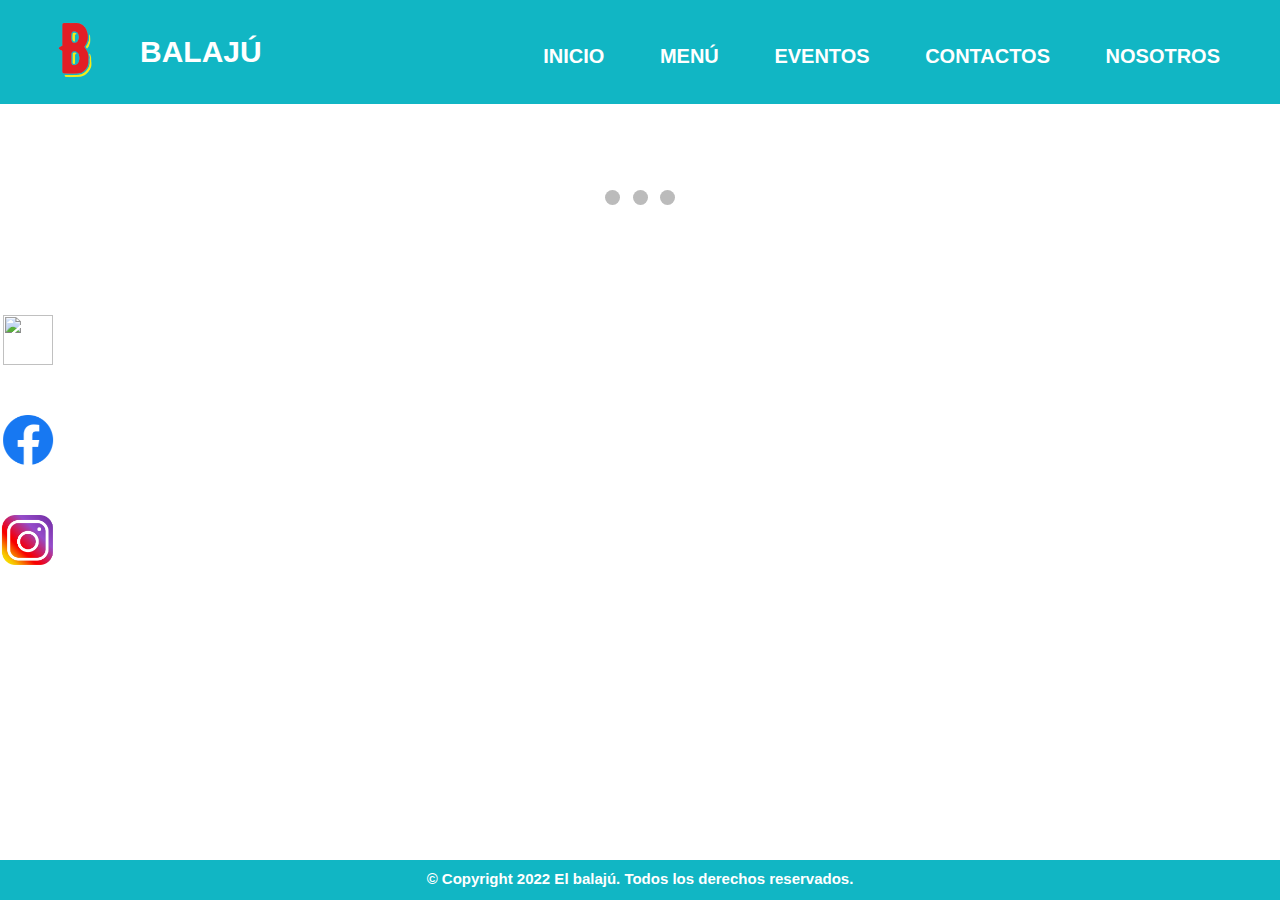
==== index.html @ 4a2d68e4 "Primer Commit" ====
<!DOCTYPE html5>
<html>
    <head>
        <title>BALAJ&#218</title>
        <link rel="stylesheet" href="css/style.css">
    </head>
<body>
    
    <header>
        <a href="index.html" class="logo">
            <img src="images/logo.png" alt="Logo balajú">
            <h2 class="Balaju">BALAJ&#218</h2>
        </a>         
        <nav>
            <a href="index.html" class="nav-link" >INICIO</a>
            <a href="MENU_BALAJU.pdf" class="nav-link" >MEN&#218</a>
            <a href="sucursales.html" class="nav-link" >EVENTOS</a>            
            <a href="promociones.html" class="nav-link" >CONTACTOS</a>
            <a href="servicio-domicilio.html" class="nav-link">NOSOTROS</a>           
        </nav>  
    </header>   
        
    



    <script src="javascript/styler.js"></script>
    <div class="slider-images">
        <div class="slide">
            <img src="images/BarraFria.jpg" style="width:100%">

        </div>

        <div class="slide">
            
            <img src="images/mariscos.jpg" style="width:100%">
            
        </div>

        <div class="slide">
            
            <img src="images/barbacoa.jpg" style="width:100%">
            
        </div>

        <a class="prev" onclick="plusSlides(1)">&#10094;</a>
        <a class="cont" onclick="plusSlides(1)">&#10095;</a>
            
       
    </div>
        <br>
        <div style="text-align:center">
            <span class="dot" onclick="currentSlide(1)"></span> 
            <span class="dot" onclick="currentSlide(2)"></span> 
            <span class="dot" onclick="currentSlide(3)"></span> 
        </div>

    
        
    <div class="redes">
        <a href="https://api.whatsapp.com/send?phone=525512041592" class="btn-whats" target="_blank">
            <i class="icon-whatsapp">
                <img src="images/whatsapp.png" height="50px">        
            </i>    
        </a>
        <a href="https://www.instagram.com/elbalajumx/" class="btn-instagram" target="_blank">
            <i class="icon-instragram">
                <img src="images/insta.png" style="align:right" height="50px">        
            </i>    
        </a>
        <a href="https://www.facebook.com/GrupoFarmapronto/" class="btn-facebook" target="_blank">
            <i class="icon-facebook">
                <img src="images/fb.png" height="50px">        
            </i>    
        </a>
    </div>

    <div id="footer">
        <h4>&copy Copyright 2022 El balaj&#250. Todos los derechos reservados.</h4>
    </div>
    
</body>
</html>
---- css/style.css ----
body{        
    font-size: 30px;
    font-family: sans-serif;
    margin: 0px;
    box-sizing: border-box;
    }
    
    nav{
        padding: 10px 0px 0px 20px;
    }
    #content-items{
        margin-left: auto;
        margin-right: auto;
        margin-top: 50px;
    }


    /* Imagenes con slider */

    
    .slide{
        display: none;
      }

    .slider-images{
        max-width: 1000px;
        position: relative;
        margin: auto;
        margin-top: 40px;
    }

    .prev, .cont{
        cursor: pointer;
        position: absolute;
        top: 50%;
        width: auto;
        margin-top: -22px;
        padding: 16px;
        color: white;
        font-weight: bold;
        font-size: 18px;
        transition: 0.6s ease;
        border-radius: 0 3px 3px 0;
        user-select: none;
    }
    
    .cont {
        right: 0;
        border-radius: 3px 0 0 3px;
    }
    
    .prev:hover, .cont:hover {
        background-color: rgba(0,0,0,0.8);
    }

    .text {
        color:  #ffffff;
        font-size: 20px;
        padding: 8px 12px;
        position: absolute;
        bottom: 8px;
        width: 100%;
        text-align: center;
      }

    
      .dot {
        cursor: pointer;
        height: 15px;
        width: 15px;
        margin: 0 2px;
        background-color: #bbb;
        border-radius: 50%;
        display: inline-block;
        transition: background-color 0.6s ease;
      }
      
      .active, .dot:hover {
        background-color: #717171;
      }

      .fade {
        animation-name: fade;
        animation-duration: 1.5s;
    }

    @keyframes fade {
        from {opacity: .4} 
        to {opacity: 1}
      }

    

a{
    text-decoration: none;
    color: white;
}

.terminos-condiciones{
    color: rgb(0, 64, 240);
}

header{
    font-size: 20px;
    display: flex;
    min-height: 65;
    background-color: rgba(17,182,196,255);
    justify-content: space-between;
    align-items: center;  
    padding: 10PX;  
}

.logo{
    display: flex;
}

.logo img{
    height: 70;        
    margin-right: 30px;    
    margin-left: 30px;
    margin-top: 5px;
}

.logo h2{        
    color: rgb(255,255,255);
}

nav a{
    font-weight: 600;
    padding-right: 50px;
}

nav a:hover{
    color: rgb(141, 141, 141);
}

#content-items{
    height: 350;
    width: 900;
    overflow: hidden;    
    margin-left: auto;
    margin-right: auto;
    margin-top: 50px;    
}


#footer {
    margin-top: 30px;
    position: fixed;
    bottom:0;
    width:100%;
    height:40px;
    color: #fff;
    background-color: rgba(17,182,196,255);
} 

#footer h4{
    text-align: center;
    margin-top: 10px; 
    font-size: 15px;    
}


.btn-whats{
    position: fixed;
    width: 55px;
    height: 55px;
    line-height: 55px;
    bottom: 30px;        
    text-align: center;
    font-size: 30px;
    margin-bottom: 500px;
}

.btn-facebook{
    position: fixed;
    width: 55px;
    height: 55px;
    line-height: 55px;
    bottom: 30px;        
    text-align: center;
    font-size: 30px;
    margin-bottom: 400px;
}

.btn-instagram{
    position: fixed;
    width: 55px;
    height: 55px;
    line-height: 55px;
    bottom: 30px;        
    text-align: center;
    font-size: 30px;
    margin-bottom: 300px;
}

img.redimension{
    max-width: 100%;
    max-height: auto;    
    filter: brightness(50%);
}


.anuncio{
    position: relative;
    display: inline-block;
    text-align: center;    
}

.texto-encima{
    position: absolute;
    top: 10px;
    left: 10px;    
    top: 50%;
    left: 50%;    
    color: #fff;        
}
.texto-primario{    
    transform: translate(-50%, -170%);    
    font-size: 35px;    
}    
.texto-secundario{
    transform: translate(-50%, -200%);
    font-size: 18px;    
}   

img.oferta{
    display: flex;    
    max-width: 700px;
    margin-top: 100px;      
    max-height: auto;
    margin-left: auto;
    margin-right: auto;    
}

.imagenes-oferta h2{
    text-align: center;
    color:rgb(0, 110, 255);
    font-size: 50px;
    margin-right: 25%;
    margin-left: 25%;
    margin-top: 100px;
}

.imagenes-oferta h3{
    text-align: center;
    color:rgb(70, 70, 70);
    font-size: 20px;
    margin-right: 10%;
    margin-left: 10%;
    margin-bottom: 50px;    
}


.filtro{
    display: none;
}
.filtro2{
    display: none;
}
.filtro3{
    display: none;
}
.filtro4{
    display: none;
}

.boton-search{    
    display: flex;
    align-items: center;    
}

.boton-search input{    
    height: 50px;
    margin-left:35%;  
    margin-right: 30%;   
    width: 30%;
    background-color: #fff;
    margin-bottom: 50px;     
    border-radius: 40px;     
}

.boton-search ::placeholder{
    color:rgb(0, 0, 0)    
}

img.redimension2{
    max-width: 100%;     
    filter: brightness(50%);
}

.anuncio2{
    position: relative;
    display: inline-block;
    text-align: center;    
}

.texto-encima2{
    position: absolute;
    top: 10px;
    left: 10px;    
    top: 50%;
    left: 50%;    
    color: #fff;        
}

.texto-primario2{    
    transform: translate(-50%, -120%);    
    font-size: 30px;    
}    
.texto-secundario2{
    transform: translate(-50%, -300%);
    font-size: 18px;    
} 

.buscar-sucursal{
    font-size: 50px;
    text-align: center;
    color:rgb(0, 110, 255);
}

.boton-search2{    
    display: flex;
    align-items: center; 
    margin-top: 100px;   
}

.boton-search2 input{    
    height: 50px;
    margin-left:35%;  
    margin-right: 30%;   
    width: 30%;
    background-color: #fff;
    margin-bottom: 50px;     
    border-radius: 40px;     
}

.boton-search2 ::placeholder{
    color:rgb(0, 0, 0)    
}

#tabla-sucursales{
    margin-bottom: 100px;
    text-align: center;   
    width: 90%;
    margin-left: 5%;
    margin-right: 5%;
    vertical-align: middle;
    border: 1px solid #000;
    border-spacing: 0;      
}

#tabla-sucursales th{
    height: 50px;
    border: 1px solid #000;      
    width: 600px;   
}

#tabla-sucursales td{
    height: 50px;
    border: 1px solid #000;
    width: auto;
}

.redimension3{    
    height: 100%;
    width: 40%;
    margin-left: 30%;
    margin-right: 30%;
}

.texto-promociones{
    color:rgb(0, 110, 255);
    text-align: center;
    padding-top: 40px;
    padding-bottom: 50px; 
}

.envios{
    margin-top: 50px;
    display: inline-flex;
    min-height: 65;    
    justify-content: space-between;
    align-items: center;  
    text-align: center;
    width: 80%;
    margin-left: 10%;
    margin-right: 10%;
}


.descargar-app{
    margin-top: 150px;
    margin-bottom: 100px;
    text-align: center;
}

.descargar-app h1{
    color:rgb(0, 110, 255);
    font-style: bold;
    text-align: center;     
}

.descargar-app button{
    width: 400px;
    height: 100px;
    background-color:rgb(0, 110, 255);
    color: #fff;
    font-size: 20px;
    border-radius: 100px;    
    border-color:rgb(0, 110, 255) ;
    transition: all 0.3s ease-in-out;
    letter-spacing: 1px;
    display: inline-flex;
    align-items: center;
    justify-content: center;
}

.descargar-app button:hover{
    background-color:rgb(0, 68, 255);
}


.btn-ios{    
    margin-top: 60px;
    margin-bottom: 60px;
}
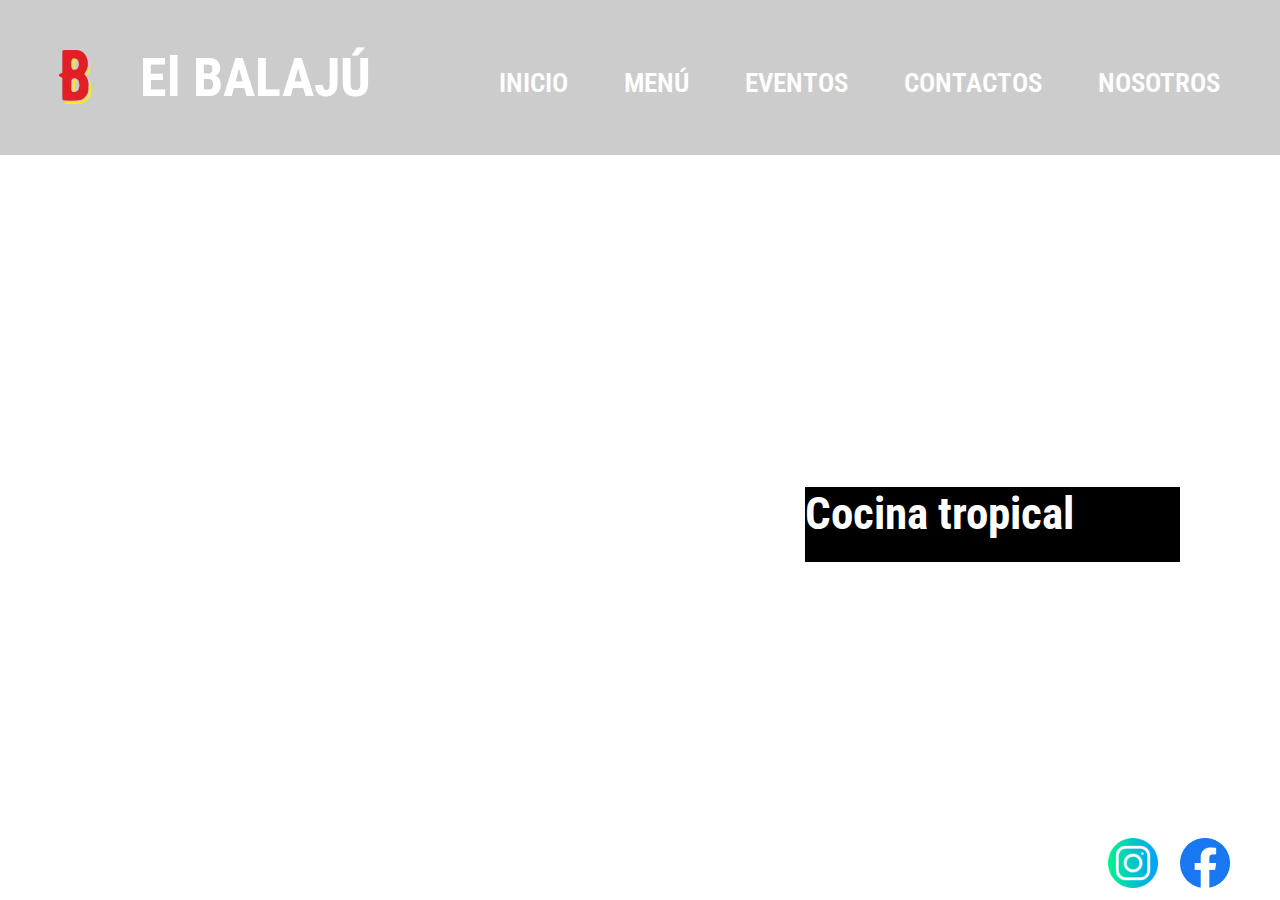
==== commit 6fb8b0d0: "index" ====
--- a/index.html
+++ b/index.html
@@ -1,15 +1,20 @@
 <!DOCTYPE html5>
 <html>
     <head>
+        <meta name="viewport" content="user-scalable=no, width=device-width"/>
+        <meta charset="utf-8"/>
+        <meta name="description" content="Pagina de el restaurante El balajú"/>
+        <meta name="author" content="El balajú" />
         <title>BALAJ&#218</title>
         <link rel="stylesheet" href="css/style.css">
+        <link rel="preconnect" href="https://fonts.googleapis.com"><link rel="preconnect" href="https://fonts.gstatic.com" crossorigin><link href="https://fonts.googleapis.com/css2?family=Roboto+Condensed:wght@400;700&display=swap" rel="stylesheet">
     </head>
 <body>
     
-    <header>
+    <header class="header">
         <a href="index.html" class="logo">
             <img src="images/logo.png" alt="Logo balajú">
-            <h2 class="Balaju">BALAJ&#218</h2>
+            <h1 class="Balaju">El BALAJÚ</h1>
         </a>         
         <nav>
             <a href="index.html" class="nav-link" >INICIO</a>
@@ -22,62 +27,28 @@
         
     
 
+    <div class="promocion">
 
+        <h2 class="cocina-tropical">Cocina tropical</h2>
+
+    </div>
 
     <script src="javascript/styler.js"></script>
-    <div class="slider-images">
-        <div class="slide">
-            <img src="images/BarraFria.jpg" style="width:100%">
-
-        </div>
-
-        <div class="slide">
-            
-            <img src="images/mariscos.jpg" style="width:100%">
-            
-        </div>
-
-        <div class="slide">
-            
-            <img src="images/barbacoa.jpg" style="width:100%">
-            
-        </div>
-
-        <a class="prev" onclick="plusSlides(1)">&#10094;</a>
-        <a class="cont" onclick="plusSlides(1)">&#10095;</a>
-            
-       
-    </div>
-        <br>
-        <div style="text-align:center">
-            <span class="dot" onclick="currentSlide(1)"></span> 
-            <span class="dot" onclick="currentSlide(2)"></span> 
-            <span class="dot" onclick="currentSlide(3)"></span> 
-        </div>
-
-    
+  
         
     <div class="redes">
-        <a href="https://api.whatsapp.com/send?phone=525512041592" class="btn-whats" target="_blank">
-            <i class="icon-whatsapp">
-                <img src="images/whatsapp.png" height="50px">        
+        <a href="https://www.instagram.com/elbalajumx/" class="btn-instagram" target="_blank">
+            <i class="icon-instragram">
+                <img src="images/instagram (1).png" style="align:right" height="50px">        
             </i>    
         </a>
-        <a href="https://www.instagram.com/elbalajumx/" class="btn-instagram" target="_blank">
-            <i class="icon-instragram">
-                <img src="images/insta.png" style="align:right" height="50px">        
-            </i>    
-        </a>
-        <a href="https://www.facebook.com/GrupoFarmapronto/" class="btn-facebook" target="_blank">
+        <a href="https://www.facebook.com/elbalajumx" class="btn-facebook" target="_blank">
             <i class="icon-facebook">
                 <img src="images/fb.png" height="50px">        
             </i>    
         </a>
     </div>
 
-    <div id="footer">
-        <h4>&copy Copyright 2022 El balaj&#250. Todos los derechos reservados.</h4>
-    </div>
     
 </body>
 </html>--- a/css/style.css
+++ b/css/style.css
@@ -1,58 +1,35 @@
-    body{        
+@import url('https://fonts.googleapis.com/css2?family=Roboto+Condensed:wght@400;700&display=swap');
+
+   body{        
     font-size: 30px;
     font-family: sans-serif;
     margin: 0px;
     box-sizing: border-box;
+    background-image: url("../images/barbacoa.png");
+    background-size: cover;
+    font-family: 'Roboto Condensed', sans-serif;
+
+
     }
     
     nav{
         padding: 10px 0px 0px 20px;
     }
-    #content-items{
-        margin-left: auto;
-        margin-right: auto;
-        margin-top: 50px;
+  
+
+
+    /* Imagenes con slider */
+
+    .cocina-tropical{
+        color: white;
+        background-color: #000;
+        width: 375px;
+        height: 75px;
+        position: fixed;
+        top: 450px;
+        right: 100px;
     }
-
-
-    /* Imagenes con slider */
-
-    
-    .slide{
-        display: none;
-      }
-
-    .slider-images{
-        max-width: 1000px;
-        position: relative;
-        margin: auto;
-        margin-top: 40px;
-    }
-
-    .prev, .cont{
-        cursor: pointer;
-        position: absolute;
-        top: 50%;
-        width: auto;
-        margin-top: -22px;
-        padding: 16px;
-        color: white;
-        font-weight: bold;
-        font-size: 18px;
-        transition: 0.6s ease;
-        border-radius: 0 3px 3px 0;
-        user-select: none;
-    }
-    
-    .cont {
-        right: 0;
-        border-radius: 3px 0 0 3px;
-    }
-    
-    .prev:hover, .cont:hover {
-        background-color: rgba(0,0,0,0.8);
-    }
-
+   
     .text {
         color:  #ffffff;
         font-size: 20px;
@@ -76,7 +53,7 @@
       }
       
       .active, .dot:hover {
-        background-color: #717171;
+        background-color: #11B6C4;
       }
 
       .fade {
@@ -101,10 +78,10 @@
 }
 
 header{
-    font-size: 20px;
+    font-size: .9em;
     display: flex;
     min-height: 65;
-    background-color: rgba(17,182,196,255);
+    background-color: rgba(0, 0, 0, 0.2);
     justify-content: space-between;
     align-items: center;  
     padding: 10PX;  
@@ -118,7 +95,7 @@
     height: 70;        
     margin-right: 30px;    
     margin-left: 30px;
-    margin-top: 5px;
+    margin-top: 32px;
 }
 
 .logo h2{        
@@ -131,7 +108,7 @@
 }
 
 nav a:hover{
-    color: rgb(141, 141, 141);
+    color: #E2DE1B;
 }
 
 #content-items{
@@ -143,55 +120,16 @@
     margin-top: 50px;    
 }
 
-
-#footer {
-    margin-top: 30px;
+.redes{
     position: fixed;
-    bottom:0;
-    width:100%;
-    height:40px;
-    color: #fff;
-    background-color: rgba(17,182,196,255);
-} 
-
-#footer h4{
-    text-align: center;
-    margin-top: 10px; 
-    font-size: 15px;    
-}
-
-
-.btn-whats{
-    position: fixed;
-    width: 55px;
-    height: 55px;
-    line-height: 55px;
-    bottom: 30px;        
-    text-align: center;
-    font-size: 30px;
-    margin-bottom: 500px;
-}
-
-.btn-facebook{
-    position: fixed;
-    width: 55px;
-    height: 55px;
-    line-height: 55px;
-    bottom: 30px;        
-    text-align: center;
-    font-size: 30px;
-    margin-bottom: 400px;
-}
-
-.btn-instagram{
-    position: fixed;
-    width: 55px;
-    height: 55px;
-    line-height: 55px;
-    bottom: 30px;        
-    text-align: center;
-    font-size: 30px;
-    margin-bottom: 300px;
+    bottom: 5px;
+    right: 50px;
+    /* background-color: rgba(0, 0, 0, 0.5); */
+
+}
+
+.redes a{
+    margin-left: .5em;
 }
 
 img.redimension{
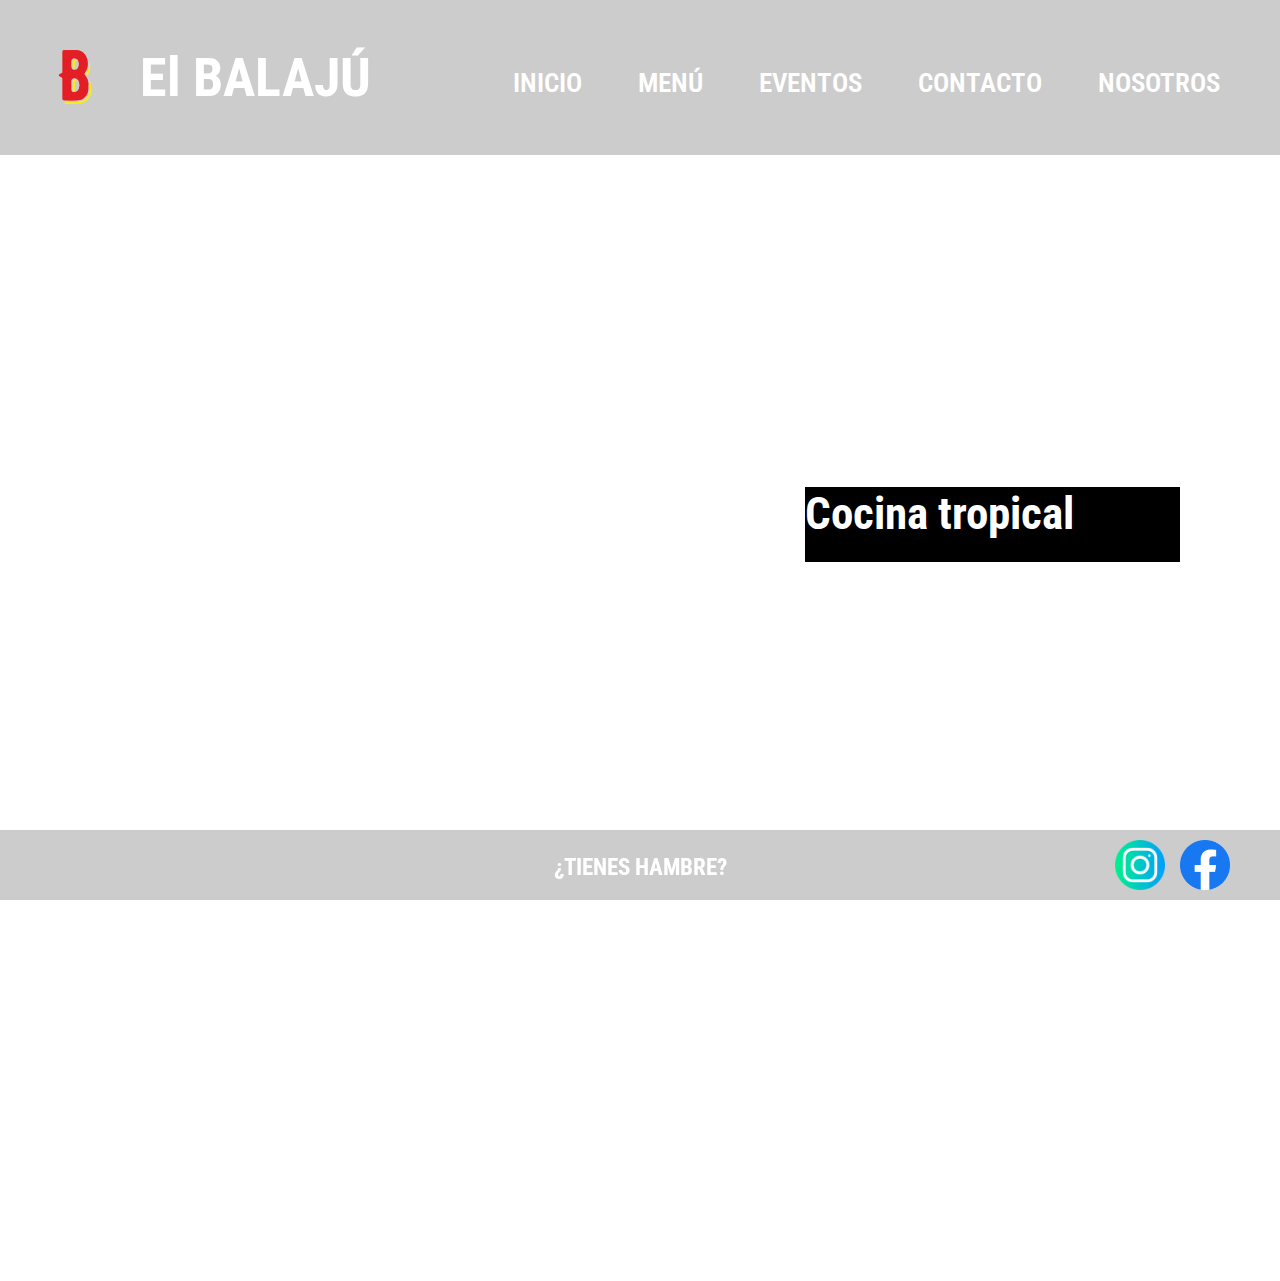
==== commit cfa5b72a: "kulibali" ====
--- a/index.html
+++ b/index.html
@@ -5,11 +5,12 @@
         <meta charset="utf-8"/>
         <meta name="description" content="Pagina de el restaurante El balajú"/>
         <meta name="author" content="El balajú" />
-        <title>BALAJ&#218</title>
+        <title>BALAJÚ</title>
+        <link rel="icon" href="images/logo.png">
         <link rel="stylesheet" href="css/style.css">
         <link rel="preconnect" href="https://fonts.googleapis.com"><link rel="preconnect" href="https://fonts.gstatic.com" crossorigin><link href="https://fonts.googleapis.com/css2?family=Roboto+Condensed:wght@400;700&display=swap" rel="stylesheet">
     </head>
-<body>
+<body class="inicio">
     
     <header class="header">
         <a href="index.html" class="logo">
@@ -18,10 +19,10 @@
         </a>         
         <nav>
             <a href="index.html" class="nav-link" >INICIO</a>
-            <a href="MENU_BALAJU.pdf" class="nav-link" >MEN&#218</a>
-            <a href="sucursales.html" class="nav-link" >EVENTOS</a>            
-            <a href="promociones.html" class="nav-link" >CONTACTOS</a>
-            <a href="servicio-domicilio.html" class="nav-link">NOSOTROS</a>           
+            <a href="MENU_BALAJU.pdf" target="_blank" class="nav-link" >MENÚ</a>
+            <a href="eventos.html" class="nav-link" >EVENTOS</a>            
+            <a href="contacto.html" class="nav-link" >CONTACTO</a>
+            <a href="nosotros.html" class="nav-link">NOSOTROS</a>           
         </nav>  
     </header>   
         
@@ -36,18 +37,30 @@
     <script src="javascript/styler.js"></script>
   
         
-    <div class="redes">
-        <a href="https://www.instagram.com/elbalajumx/" class="btn-instagram" target="_blank">
-            <i class="icon-instragram">
-                <img src="images/instagram (1).png" style="align:right" height="50px">        
-            </i>    
-        </a>
-        <a href="https://www.facebook.com/elbalajumx" class="btn-facebook" target="_blank">
-            <i class="icon-facebook">
-                <img src="images/fb.png" height="50px">        
-            </i>    
-        </a>
-    </div>
+    
+
+
+    <footer class="footer">
+            <h3>¿TIENES HAMBRE?</h3>
+            <p>Ven con nosotros y disfruta de nuestros platillos</p>
+            <p>DIRECCIÓN</p><br>
+            <p>Juárez 685, Rancho Nuevo Carrizal</p>
+            <p>HORARIO</p><br>
+            <p>Lunes a Viernes  8am - 5pm </p><br>
+            <p>Sábado a Domingo 8am - 5:30pm</p>
+            <div class="redes">
+                <a href="https://www.instagram.com/elbalajumx/" class="btn-instagram" target="_blank">
+                    <i class="icon-instragram">
+                        <img src="images/instagram.png"  height="50px">        
+                    </i>    
+                </a>
+                <a href="https://www.facebook.com/elbalajumx" class="btn-facebook" target="_blank">
+                    <i class="icon-facebook">
+                        <img src="images/fb.png" height="50px">        
+                    </i>    
+                </a>
+            </div>           
+    </footer>  
 
     
 </body>
--- a/css/style.css
+++ b/css/style.css
@@ -1,6 +1,6 @@
 @import url('https://fonts.googleapis.com/css2?family=Roboto+Condensed:wght@400;700&display=swap');
 
-   body{        
+   .inicio{        
     font-size: 30px;
     font-family: sans-serif;
     margin: 0px;
@@ -11,14 +11,86 @@
 
 
     }
-    
+
+    .evento2{        
+    font-size: 30px;
+    font-family: sans-serif;
+    margin: 0px;
+    box-sizing: border-box;
+   
+    background-size: cover;
+    font-family: 'Roboto Condensed', sans-serif;
+
+
+    }
+
+    .eventotitle{        
+        font-size: 40px;
+        font-family: sans-serif;
+        font-family: 'Roboto Condensed', sans-serif;
+        text-align: center;
+        }
+
+    .nosotrosti{        
+        font-size: 40px;
+        font-family: sans-serif;
+        font-family: 'Roboto Condensed', sans-serif;
+        text-align: center;
+        display: flex;
+        justify-content: center;
+         }
+
+    .nosotros{
+               
+        font-size: 30px;
+        font-family: sans-serif;
+        font-family: 'Roboto Condensed', sans-serif;
+        display: flex;
+        justify-content: center; 
+        text-align: justify;
+        margin-right: 40px;
+        margin-left: 400px;
+        
+    }
+
+    .video_nosotros{
+        margin-left: 50px;
+        margin-right: 100px;
+        box-shadow: 3px 4px 5px #999;
+
+    }
     nav{
         padding: 10px 0px 0px 20px;
     }
   
 
-
-    /* Imagenes con slider */
+.desayuno{        
+    font-size: 30px;
+    font-family: sans-serif;
+    font-family: 'Roboto Condensed', sans-serif;
+    text-align: center;
+    margin-left: 10%;
+    margin-right: 10%;
+
+    }
+
+.footer{
+    background-color: rgba(0, 0, 0, 0.2);
+    margin-top: 50px;
+    font-size: 20px;
+    position: absolute;
+    bottom: 0;
+    width: 100%;
+    height: 70px;
+    text-align: center;
+    color: white;
+}
+
+
+h3{
+    color: white;
+}
+
 
     .cocina-tropical{
         color: white;
@@ -73,10 +145,6 @@
     color: white;
 }
 
-.terminos-condiciones{
-    color: rgb(0, 64, 240);
-}
-
 header{
     font-size: .9em;
     display: flex;
@@ -87,6 +155,17 @@
     padding: 10PX;  
 }
 
+.evento {
+    font-size: .9em;
+    display: flex;
+    min-height: 65;
+    background-color: rgb(17, 181, 196);
+    justify-content: space-between;
+    align-items: center;  
+    padding: 10PX;  
+}
+
+
 .logo{
     display: flex;
 }
@@ -98,9 +177,6 @@
     margin-top: 32px;
 }
 
-.logo h2{        
-    color: rgb(255,255,255);
-}
 
 nav a{
     font-weight: 600;
@@ -109,15 +185,6 @@
 
 nav a:hover{
     color: #E2DE1B;
-}
-
-#content-items{
-    height: 350;
-    width: 900;
-    overflow: hidden;    
-    margin-left: auto;
-    margin-right: auto;
-    margin-top: 50px;    
 }
 
 .redes{
@@ -132,235 +199,43 @@
     margin-left: .5em;
 }
 
-img.redimension{
+.eventoimg{
+    width: 400px;
+    height: 600px;
+    margin-left: 9%;
+}
+
+.eventoimg2{
+    width: 400px;
+    height: 600px;
+    margin-left: 8%;
+}
+
+.eventoimg3{
+    width: 400px;
+    height: 600px;
+    margin-left: 9%;
+}
+
+/*Formulario Contacto*/
+
+.imagen-camarones{
+    width: 50%;
+    height: 100%;
+    
+}
+
+.imagen-camarones img{
     max-width: 100%;
-    max-height: auto;    
-    filter: brightness(50%);
-}
-
-
-.anuncio{
-    position: relative;
-    display: inline-block;
-    text-align: center;    
-}
-
-.texto-encima{
-    position: absolute;
-    top: 10px;
-    left: 10px;    
-    top: 50%;
-    left: 50%;    
-    color: #fff;        
-}
-.texto-primario{    
-    transform: translate(-50%, -170%);    
-    font-size: 35px;    
-}    
-.texto-secundario{
-    transform: translate(-50%, -200%);
-    font-size: 18px;    
-}   
-
-img.oferta{
-    display: flex;    
-    max-width: 700px;
-    margin-top: 100px;      
-    max-height: auto;
-    margin-left: auto;
-    margin-right: auto;    
-}
-
-.imagenes-oferta h2{
-    text-align: center;
-    color:rgb(0, 110, 255);
-    font-size: 50px;
-    margin-right: 25%;
-    margin-left: 25%;
-    margin-top: 100px;
-}
-
-.imagenes-oferta h3{
-    text-align: center;
-    color:rgb(70, 70, 70);
-    font-size: 20px;
-    margin-right: 10%;
-    margin-left: 10%;
-    margin-bottom: 50px;    
-}
-
-
-.filtro{
-    display: none;
-}
-.filtro2{
-    display: none;
-}
-.filtro3{
-    display: none;
-}
-.filtro4{
-    display: none;
-}
-
-.boton-search{    
-    display: flex;
-    align-items: center;    
-}
-
-.boton-search input{    
-    height: 50px;
-    margin-left:35%;  
-    margin-right: 30%;   
-    width: 30%;
-    background-color: #fff;
-    margin-bottom: 50px;     
-    border-radius: 40px;     
-}
-
-.boton-search ::placeholder{
-    color:rgb(0, 0, 0)    
-}
-
-img.redimension2{
-    max-width: 100%;     
-    filter: brightness(50%);
-}
-
-.anuncio2{
-    position: relative;
-    display: inline-block;
-    text-align: center;    
-}
-
-.texto-encima2{
-    position: absolute;
-    top: 10px;
-    left: 10px;    
-    top: 50%;
-    left: 50%;    
-    color: #fff;        
-}
-
-.texto-primario2{    
-    transform: translate(-50%, -120%);    
-    font-size: 30px;    
-}    
-.texto-secundario2{
-    transform: translate(-50%, -300%);
-    font-size: 18px;    
-} 
-
-.buscar-sucursal{
-    font-size: 50px;
-    text-align: center;
-    color:rgb(0, 110, 255);
-}
-
-.boton-search2{    
-    display: flex;
-    align-items: center; 
-    margin-top: 100px;   
-}
-
-.boton-search2 input{    
-    height: 50px;
-    margin-left:35%;  
-    margin-right: 30%;   
-    width: 30%;
-    background-color: #fff;
-    margin-bottom: 50px;     
-    border-radius: 40px;     
-}
-
-.boton-search2 ::placeholder{
-    color:rgb(0, 0, 0)    
-}
-
-#tabla-sucursales{
-    margin-bottom: 100px;
-    text-align: center;   
-    width: 90%;
-    margin-left: 5%;
-    margin-right: 5%;
-    vertical-align: middle;
-    border: 1px solid #000;
-    border-spacing: 0;      
-}
-
-#tabla-sucursales th{
-    height: 50px;
-    border: 1px solid #000;      
-    width: 600px;   
-}
-
-#tabla-sucursales td{
-    height: 50px;
-    border: 1px solid #000;
-    width: auto;
-}
-
-.redimension3{    
+    max-height: 100%;
+}
+
+
+.formulario{
+    width: 50%;
     height: 100%;
-    width: 40%;
-    margin-left: 30%;
-    margin-right: 30%;
-}
-
-.texto-promociones{
-    color:rgb(0, 110, 255);
-    text-align: center;
-    padding-top: 40px;
-    padding-bottom: 50px; 
-}
-
-.envios{
-    margin-top: 50px;
-    display: inline-flex;
-    min-height: 65;    
-    justify-content: space-between;
-    align-items: center;  
-    text-align: center;
-    width: 80%;
-    margin-left: 10%;
-    margin-right: 10%;
-}
-
-
-.descargar-app{
-    margin-top: 150px;
-    margin-bottom: 100px;
-    text-align: center;
-}
-
-.descargar-app h1{
-    color:rgb(0, 110, 255);
-    font-style: bold;
-    text-align: center;     
-}
-
-.descargar-app button{
-    width: 400px;
-    height: 100px;
-    background-color:rgb(0, 110, 255);
-    color: #fff;
-    font-size: 20px;
-    border-radius: 100px;    
-    border-color:rgb(0, 110, 255) ;
-    transition: all 0.3s ease-in-out;
-    letter-spacing: 1px;
-    display: inline-flex;
-    align-items: center;
-    justify-content: center;
-}
-
-.descargar-app button:hover{
-    background-color:rgb(0, 68, 255);
-}
-
-
-.btn-ios{    
-    margin-top: 60px;
-    margin-bottom: 60px;
-}
-
+}
+
+.formulario h3{
+    color:black
+}